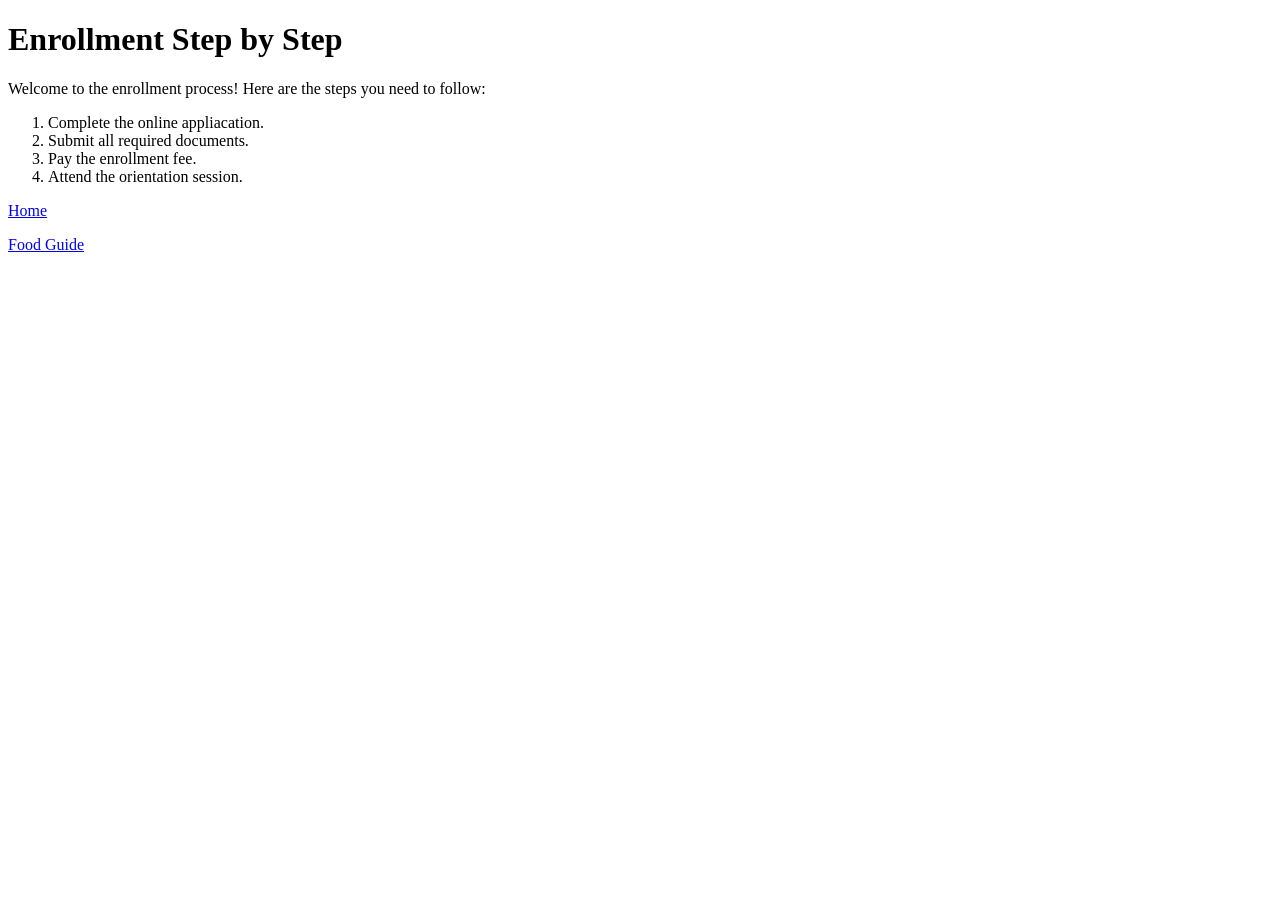
==== guides/enrollment.html @ 719b7c14 "Initial commit" ====
<!DOCTYPE html>
<html lang="en">
<head>
    <meta charset="UTF-8">
    <meta name="viewport" content="width=device-width, initial-scale=1.0">
    <title>Enrollment Guide</title>
</head>
<body>
    <h1> Enrollment Step by Step</h1>
    <p>Welcome to the enrollment process! Here are the steps you need to follow:</p>
    <ol> 
        <li> Complete the online appliacation.</li>
        <li> Submit all required documents.</li>
        <li>Pay the enrollment fee.</li>
        <li> Attend the orientation session.</li>
    </ol>

     <!--back home: up on folder-->
    <p><a href="../index.html">Home</a></p>

     <!--back to food: same folder-->
    <p><a href="foods.html">Food Guide</a></p>
</body>
</html>
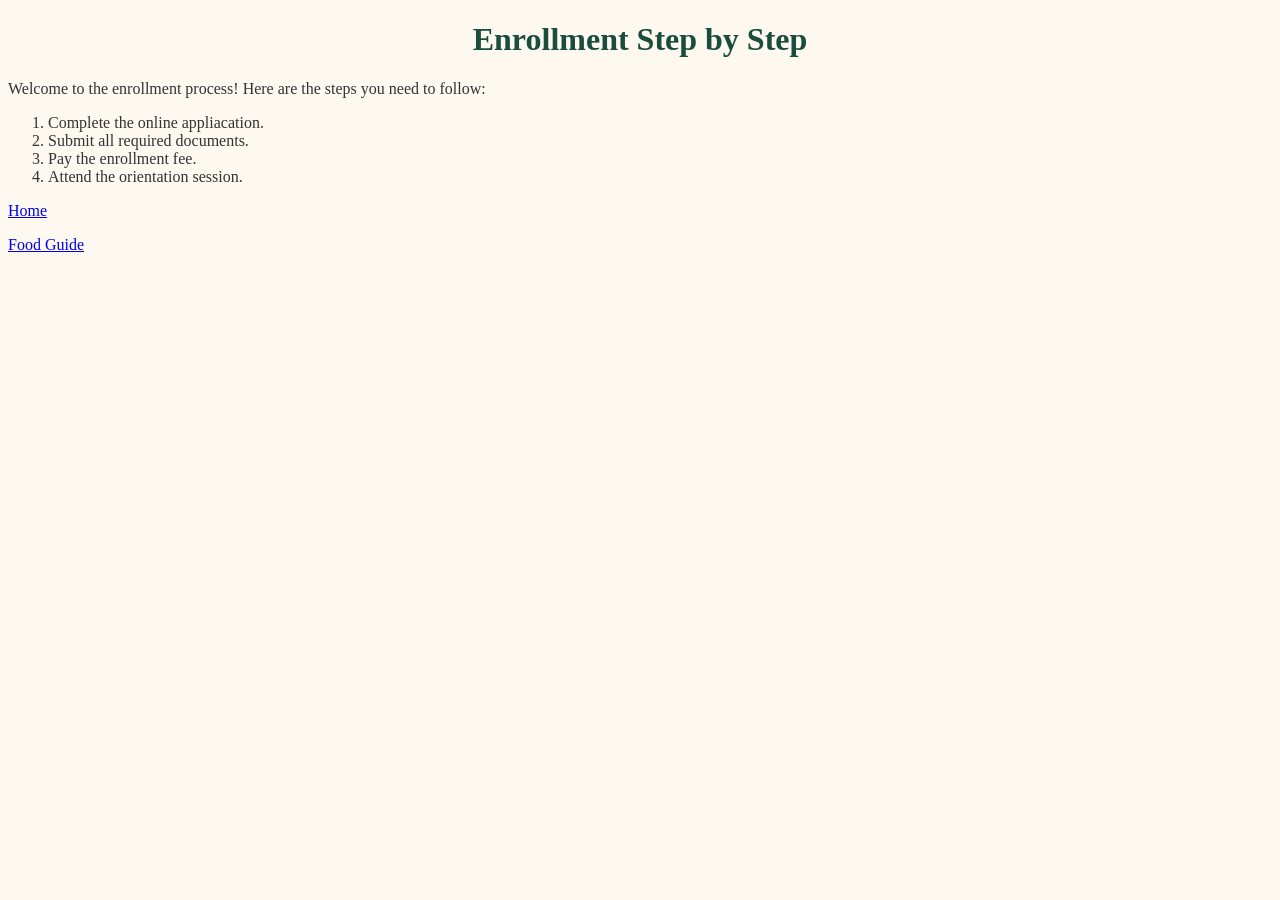
==== commit abf1d53f: "Add Styling" ====
--- a/guides/enrollment.html
+++ b/guides/enrollment.html
@@ -4,6 +4,7 @@
     <meta charset="UTF-8">
     <meta name="viewport" content="width=device-width, initial-scale=1.0">
     <title>Enrollment Guide</title>
+    <link rel="stylesheet" href="../styles.css">
 </head>
 <body>
     <h1> Enrollment Step by Step</h1>
--- a/styles.css
+++ b/styles.css
@@ -0,0 +1,23 @@
+body{
+    font-family: times new roman;
+    color: #333333;
+    background-color: #fdf8f0;
+}
+h1,h2{
+    color: #1B4D3E;
+}
+h1{
+    text-align: center;
+}
+.intro{
+    font-size: 1.2em;
+   text-align: center;
+    margin: 20px;
+}
+.tip{
+    font-style: italic;
+    color: #b75b05;
+}
+img{
+    border:4px solid #1b4d3e;
+}
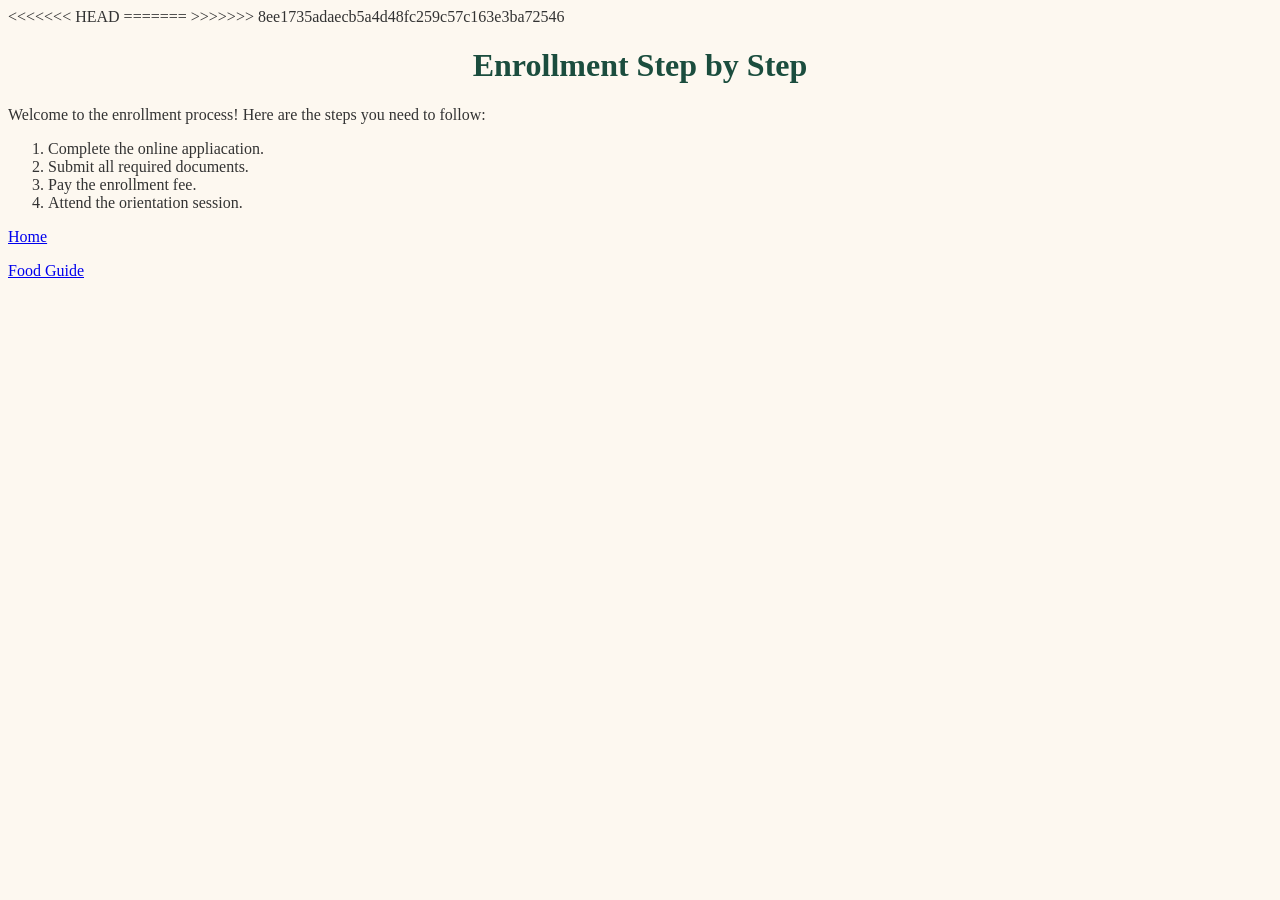
==== commit 0d5633ec: "Add Styling" ====
--- a/guides/enrollment.html
+++ b/guides/enrollment.html
@@ -4,7 +4,10 @@
     <meta charset="UTF-8">
     <meta name="viewport" content="width=device-width, initial-scale=1.0">
     <title>Enrollment Guide</title>
+<<<<<<< HEAD
     <link rel="stylesheet" href="../styles.css">
+=======
+>>>>>>> 8ee1735adaecb5a4d48fc259c57c163e3ba72546
 </head>
 <body>
     <h1> Enrollment Step by Step</h1>
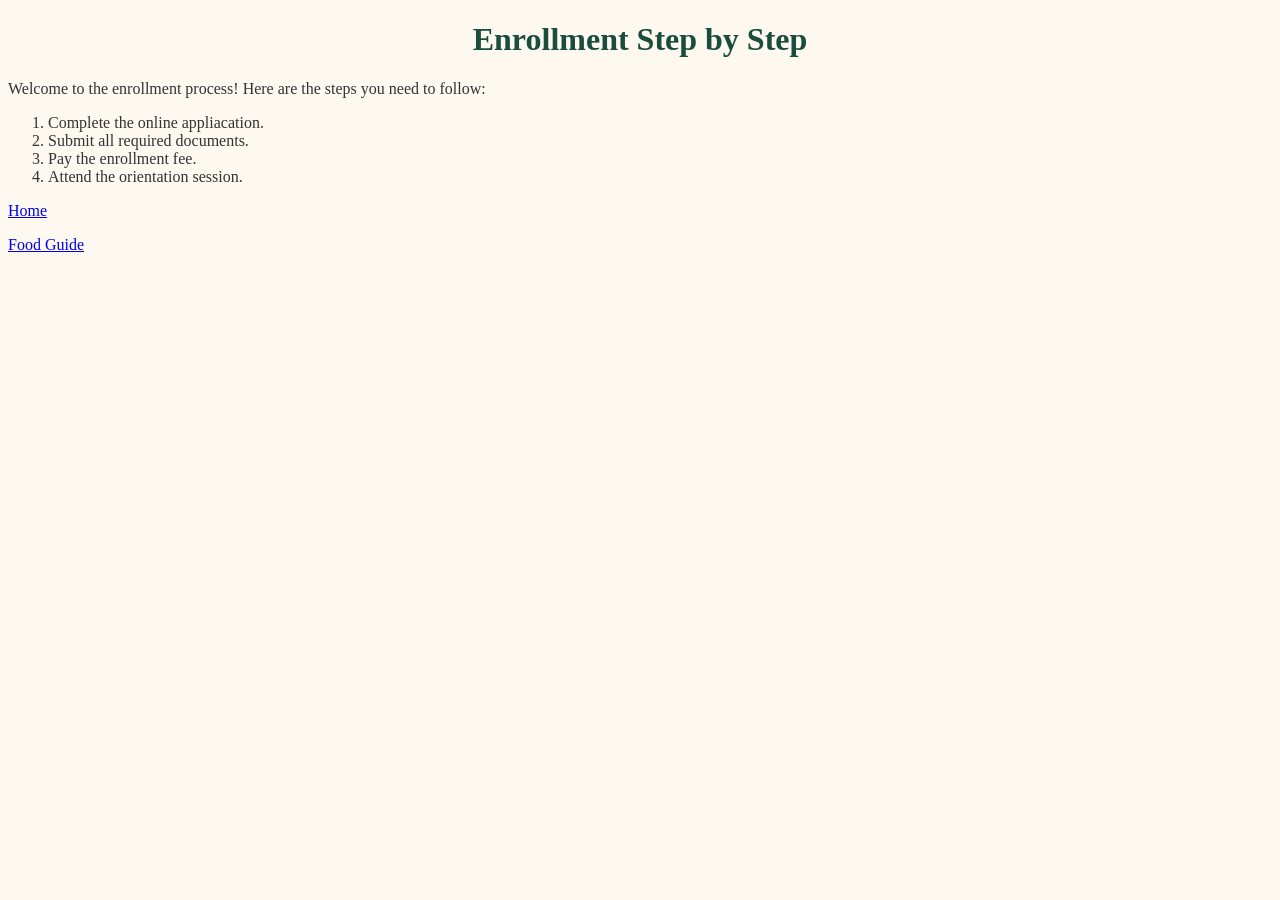
==== commit fe913d68: "Fix merge conflict in enrollment.html Removed merge conflict markers from enrollment.html." ====
--- a/guides/enrollment.html
+++ b/guides/enrollment.html
@@ -4,10 +4,9 @@
     <meta charset="UTF-8">
     <meta name="viewport" content="width=device-width, initial-scale=1.0">
     <title>Enrollment Guide</title>
-<<<<<<< HEAD
+
     <link rel="stylesheet" href="../styles.css">
-=======
->>>>>>> 8ee1735adaecb5a4d48fc259c57c163e3ba72546
+
 </head>
 <body>
     <h1> Enrollment Step by Step</h1>
@@ -25,4 +24,4 @@
      <!--back to food: same folder-->
     <p><a href="foods.html">Food Guide</a></p>
 </body>
-</html>+</html>
